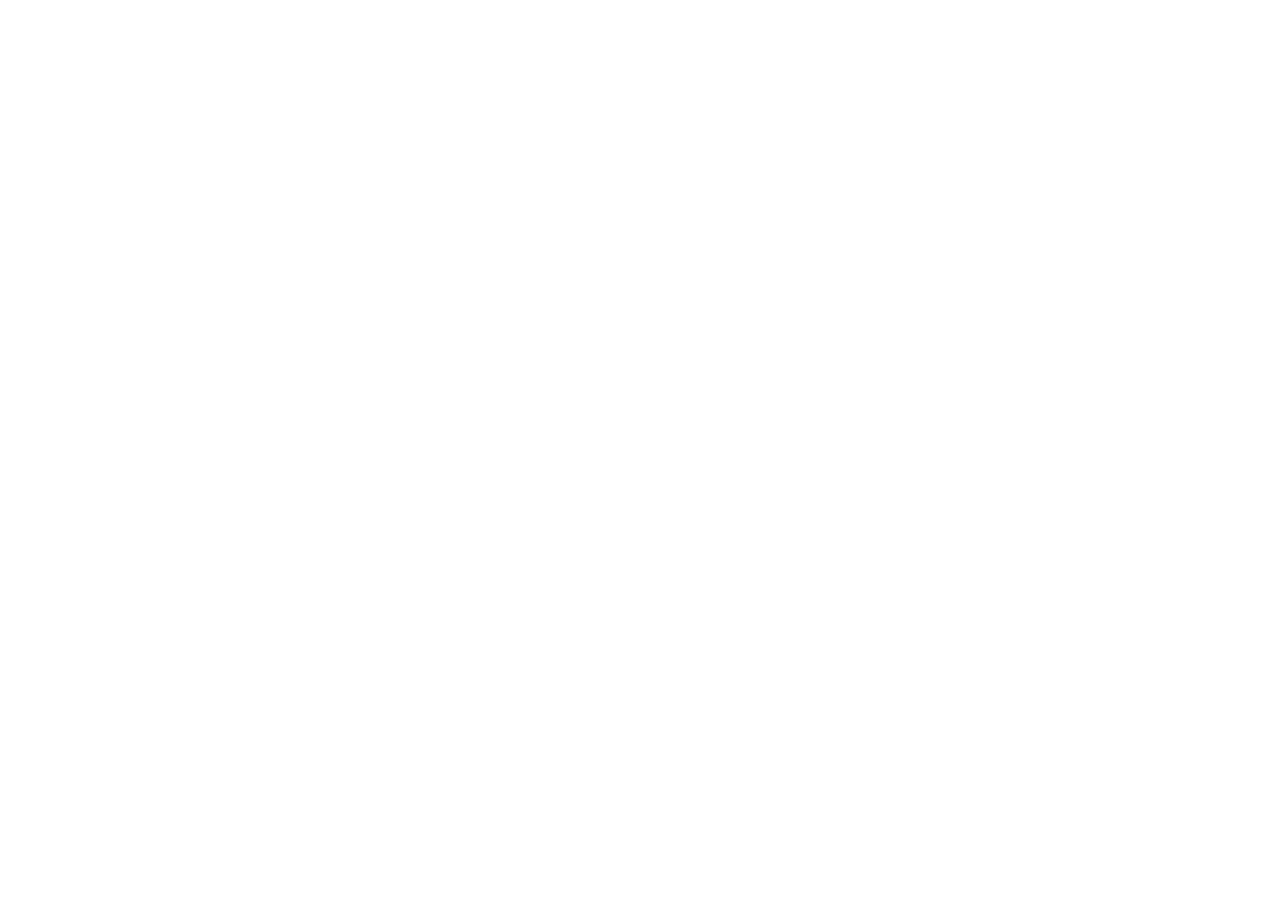
==== module2-solution/index.html @ 5e30579a "intial commit" ====
<!DOCTYPE html>
<html lang="en">
<head>
    <meta charset="UTF-8">
    <meta http-equiv="X-UA-Compatible" content="IE=edge">
    <meta name="viewport" content="width=device-width, initial-scale=1.0">
    <title>Assignment 2</title>
</head>
<body>
    
</body>
</html>
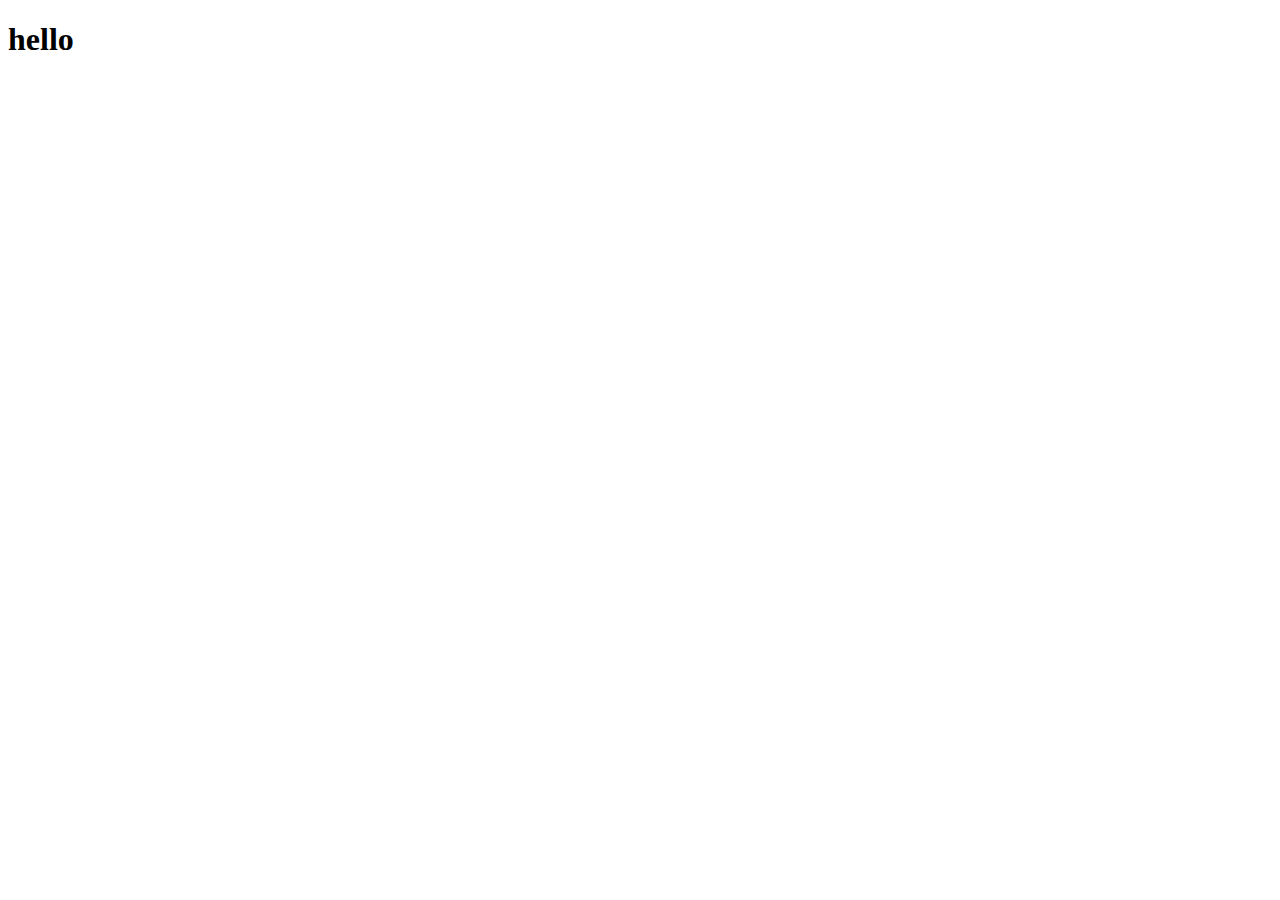
==== commit 5cfafea4: "second commit" ====
--- a/module2-solution/index.html
+++ b/module2-solution/index.html
@@ -7,6 +7,6 @@
     <title>Assignment 2</title>
 </head>
 <body>
-    
+    <h1>hello</h1>
 </body>
 </html>